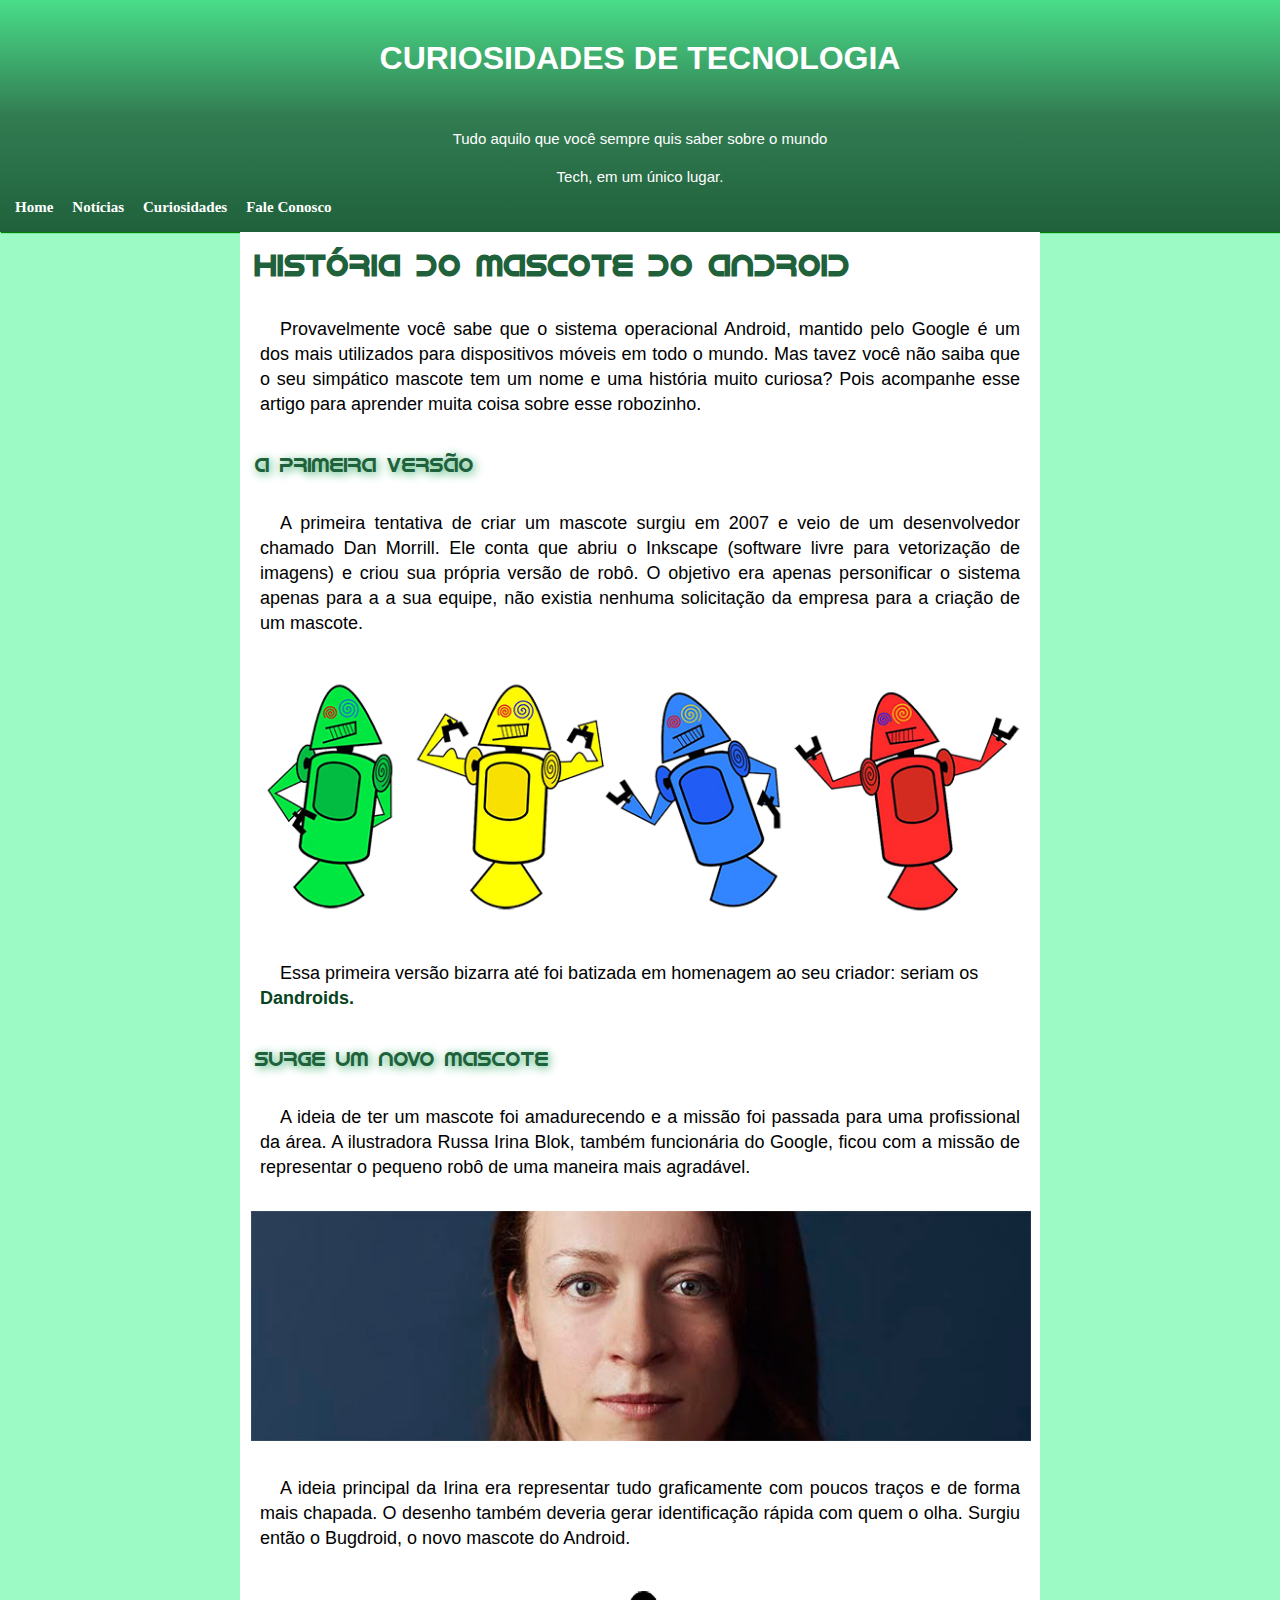
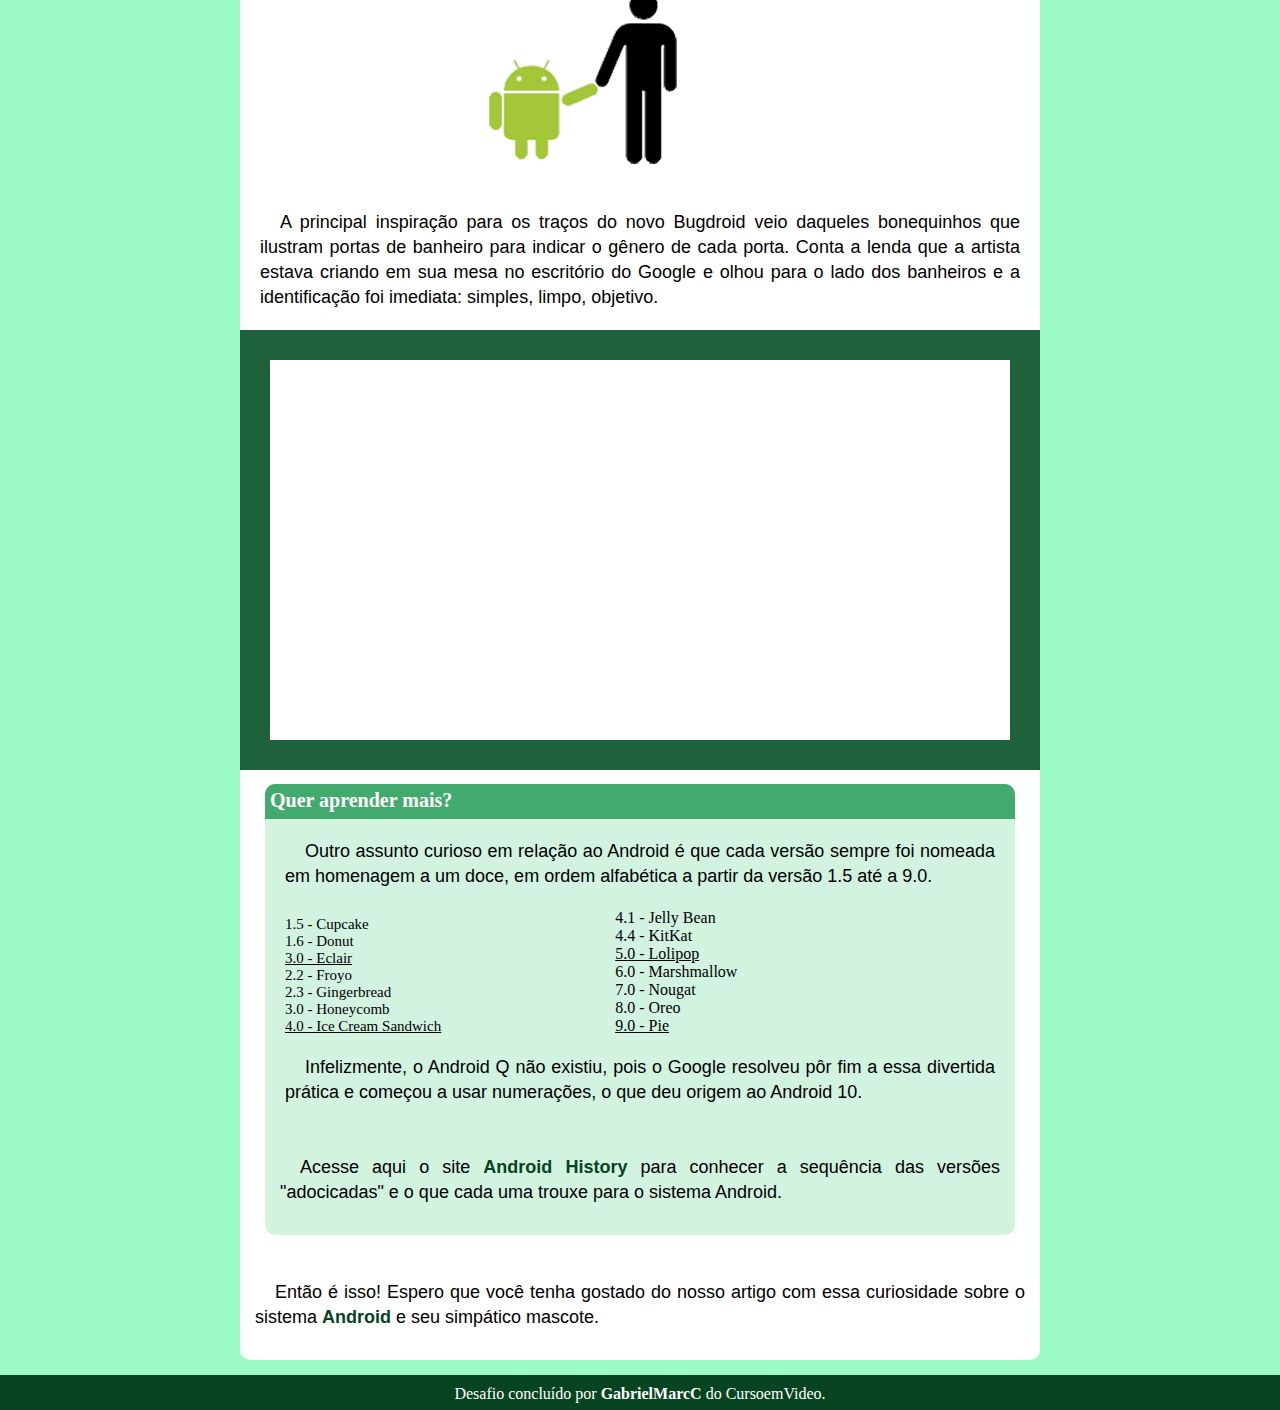
==== projeto -3/index.html @ 8df5636d "Desafio - Curso em Video" ====
<!DOCTYPE html>
<html lang="pt-br">
<head>
    <meta charset="UTF-8">
    <meta http-equiv="X-UA-Compatible" content="IE=edge">
    <meta name="viewport" content="width=device-width, initial-scale=1.0">
    <title>Como Surgiu o Android</title>
    <link rel="stylesheet" href="style.css">
    <link rel="shortcut icon" href="imagens/favicon.ico" type="android-icon">
</head>
<body>
    <header class="cabecalho">
        <h1 class="titulo-principal">CURIOSIDADES DE TECNOLOGIA</h1>
        <p>Tudo aquilo que você sempre quis saber sobre o mundo </p>
        <p> Tech, em um único lugar.</p>
        <nav>
            <ul class="menu">
                <li>Home</li>
                <li>Notícias</li>
                <li>Curiosidades</li>
                <li>Fale Conosco</li>
            </ul>
        </nav>
    </header>
    <main>
        <section class="caixa-principal">
            <h1 class="titulo-1"> História do Mascote do Android</h1>
            
            <p>Provavelmente você sabe que o sistema operacional Android, mantido pelo Google é um dos mais utilizados para dispositivos móveis em todo o mundo. Mas tavez você não saiba que o seu simpático mascote tem um nome e uma história muito curiosa? Pois acompanhe esse artigo para aprender muita coisa sobre esse robozinho.</p>

            <h2 class="titulo-2">A primeira Versão</h2>
            
            <p>A primeira tentativa de criar um mascote surgiu em 2007 e veio de um desenvolvedor chamado Dan Morrill. Ele conta que abriu o Inkscape (software livre para vetorização de imagens) e criou sua própria versão de robô. O objetivo era apenas personificar o sistema apenas para a a sua equipe, não existia nenhuma solicitação da empresa para a criação de um mascote.</p>
            <img class="imagem" src="imagens/dan-droids.png" alt="droids">

            <p>Essa primeira versão bizarra até foi batizada em homenagem ao seu criador: seriam os<br>
            <span>Dandroids.</span>

            <h2 class="titulo-2">Surge um novo mascote</h2>

            <p>A ideia de ter um mascote foi amadurecendo e a missão foi passada para uma profissional da área. A ilustradora Russa Irina Blok, também funcionária do Google, ficou com a missão de representar o pequeno robô de uma maneira mais agradável.</p>

            <img class="imagem" src="imagens/irina-blok.jpg" alt="imagem-mulher">

            <p>A ideia principal da Irina era representar tudo graficamente com poucos traços e de forma mais chapada. O desenho também deveria gerar identificação rápida com quem o olha. Surgiu então o Bugdroid, o novo mascote do Android.</p>

            <img class="imagem-bugdroid"src="imagens/bugdroid.png" alt="bugdroid">
            
            <p>A principal inspiração para os traços do novo Bugdroid veio daqueles bonequinhos que ilustram portas de banheiro para indicar o gênero de cada porta. Conta a lenda que a artista estava criando em sua mesa no escritório do Google e olhou para o lado dos banheiros e a identificação foi imediata: simples, limpo, objetivo.</p>

            <iframe class="video" width="100%" height="440" src="https://www.youtube.com/embed/l2UDgpLz20M" title="YouTube video player" frameborder="0" allow="accelerometer; autoplay; clipboard-write; encrypted-media; gyroscope; picture-in-picture" allowfullscreen></iframe>
            
            <div class="div-aprender">
                <h1 class="titulo-3">Quer aprender mais?</h1>
                <p>Outro assunto curioso em relação ao Android é que cada versão sempre foi nomeada em homenagem a um doce, em ordem alfabética a partir da versão 1.5 até a 9.0.</p>

                <ul class="lista-1"> 
                    
                    <li>1.5 - Cupcake</li>
                    <li>1.6 - Donut</li>
                    <li>3.0 - Eclair</li>
                    <li>2.2 - Froyo</li>
                    <li>2.3 - Gingerbread</li>
                    <li>3.0 - Honeycomb</li>
                    <li>4.0 - Ice Cream Sandwich</li>
                
                </ul>

                <ul class="lista-2">
                    
                    <li>4.1 - Jelly Bean</li>
                    <li>4.4 - KitKat</li>
                    <li>5.0 - Lolipop</li>
                    <li>6.0 - Marshmallow</li>
                    <li>7.0 - Nougat</li>
                    <li>8.0 - Oreo</li>
                    <li>9.0 - Pie</li>

                </ul>

                <p>Infelizmente, o Android Q não existiu, pois o Google resolveu pôr fim a essa divertida prática e começou a usar numerações, o que deu origem ao Android 10.</p>

                <p>Acesse aqui o site <a href="https://www.android.com/intl/pt-BR_br/history/" target="_blank">Android History</a> para conhecer a sequência das versões "adocicadas" e o que cada uma trouxe para o sistema Android.</p>
            </div>
            <p>Então é isso! Espero que você tenha gostado do nosso artigo com essa curiosidade sobre o sistema <span>Android</span> e seu simpático mascote.</p>
        </section>
    </main>

    <footer>
        <p>Desafio concluído por <a href="https://github.com/GabrielMarcC" target="_blank">GabrielMarcC</a> do CursoemVideo.</p>
    </footer>
</body>
</html>
---- projeto -3/style.css ----
*{
    margin:0;
    padding:0;
    box-sizing: border-box;
}

@font-face{
    font-family: 'android';
    src: url('idroid.otf') format('opentype');
}

body{
    background: rgba(87, 247, 156, 0.589);
}

.cabecalho{
    width: 100%;
    height: 232px;
    box-shadow: 1px 1px 1px green;
    background-image: linear-gradient(to bottom, rgb(73, 221, 137) ,rgb(50, 124, 82),rgb(31, 97, 59) )
}

.titulo-principal{
    font-family: 'Trebuchet MS', 'Lucida Sans Unicode', 'Lucida Grande', 'Lucida Sans', Arial, sans-serif;
    font: normal normal 35px;
    color: white;
    text-align: center;
    padding: 40px;
}

header > p{
    font: normal normal 15px Arial;
    color: white;
    text-align: center;
    margin: 5px 0;
    padding: 8px;
}

nav ul{
    display: inline-block;
    color: white;
}

nav li {
    display: inline;
    margin-left: 15px;
    font-weight: bold;
    font-size:15px;
    transition: 1s;
}

nav li:hover{
    text-decoration: underline;
    font-size: 25px;
}

.caixa-principal{
    width: 800px;
    height: auto;
    margin: auto;
    background: white;
    border-bottom-left-radius: 10px;
    border-bottom-right-radius: 10px;
}

.titulo-1{
    font-family: 'android';
    font-size: 30px;
    color: rgb(31, 97, 59);
    text-align: justify;
    padding: 15px;
}

section p{
    font-family: 'Gill Sans', 'Gill Sans MT', Calibri, 'Trebuchet MS', sans-serif;
    font-size: 18px;
    text-indent: 20px;
    margin: 15px;
    padding: 5px;
    line-height: 25px;
    text-align: justify;
}

.titulo-2{
    font-family: 'android';
    font-size: 20px;
    font-weight: normal;
    color: rgb(31, 97, 59);
    text-align: justify;
    padding: 15px;
    text-shadow: 2px 2px 10px rgb(58, 173, 106);
}

.imagem{
    width: 99%;
    height: 40%;
    padding: 6px;
    margin: 5px;
}

span{
    color: rgb(38, 124, 74);
}

.imagem-bugdroid{
    margin: 10px 200px;
}

.video{
    margin: auto;
    border: 30px solid rgb(31, 97, 59) ;
}

.div-aprender{
    width: 750px;
    height: auto;
    margin: 10px 25px;
    border-radius: 10px;
    background: rgba(170, 233, 197, 0.541);
}

.titulo-3{
    width: 100%;
    height: 35px;
    padding: 5px;
    text-align: justify;
    font-size: 20px;
    color: white;
    background-color: rgb(67, 170, 110) ;
    border-top-left-radius: 10px;
    border-top-right-radius: 10px;
}

.lista-1 ul li:before{
    content: "✔"
}

.lista-1{
    display: inline-block;
    margin: auto 20px;
}
ul{
    list-style: none;
}

.lista-1 li{
    font-size: 15px;
}

.lista-1 li:nth-child(3){
    text-decoration: underline;
}

.lista-1 li:last-child{
    text-decoration: underline;
}

.lista-2 ul li:before{
    content: "✔"
}

.lista-2{
    display:inline-block;
}

.lista-2 li{
    margin-left: 150px;
}

.lista-2 li:nth-child(3){
    text-decoration: underline;
}

.lista-2 li:last-child{
    text-decoration: underline;
}
 
.div-aprender a{
    text-decoration: none;
    color:rgb(7, 68, 33);
    font-weight: bold;
    transition: 1s;
 }

.div-aprender a:hover{
    font-size: 20px;
}

span{
    color: rgb(7, 68, 33);
    font-weight: bold;
 }

section p:last-child{
    padding: 30px 0;
 }

footer{
    color: white;
    width: 100%;
    height: 35px;
    background: rgb(7, 68, 33);
    padding: 10px;
 }

footer > p{
    text-align: center;
}

footer a{
    text-decoration: none;
    color: white;
    font-weight: bold;
 }
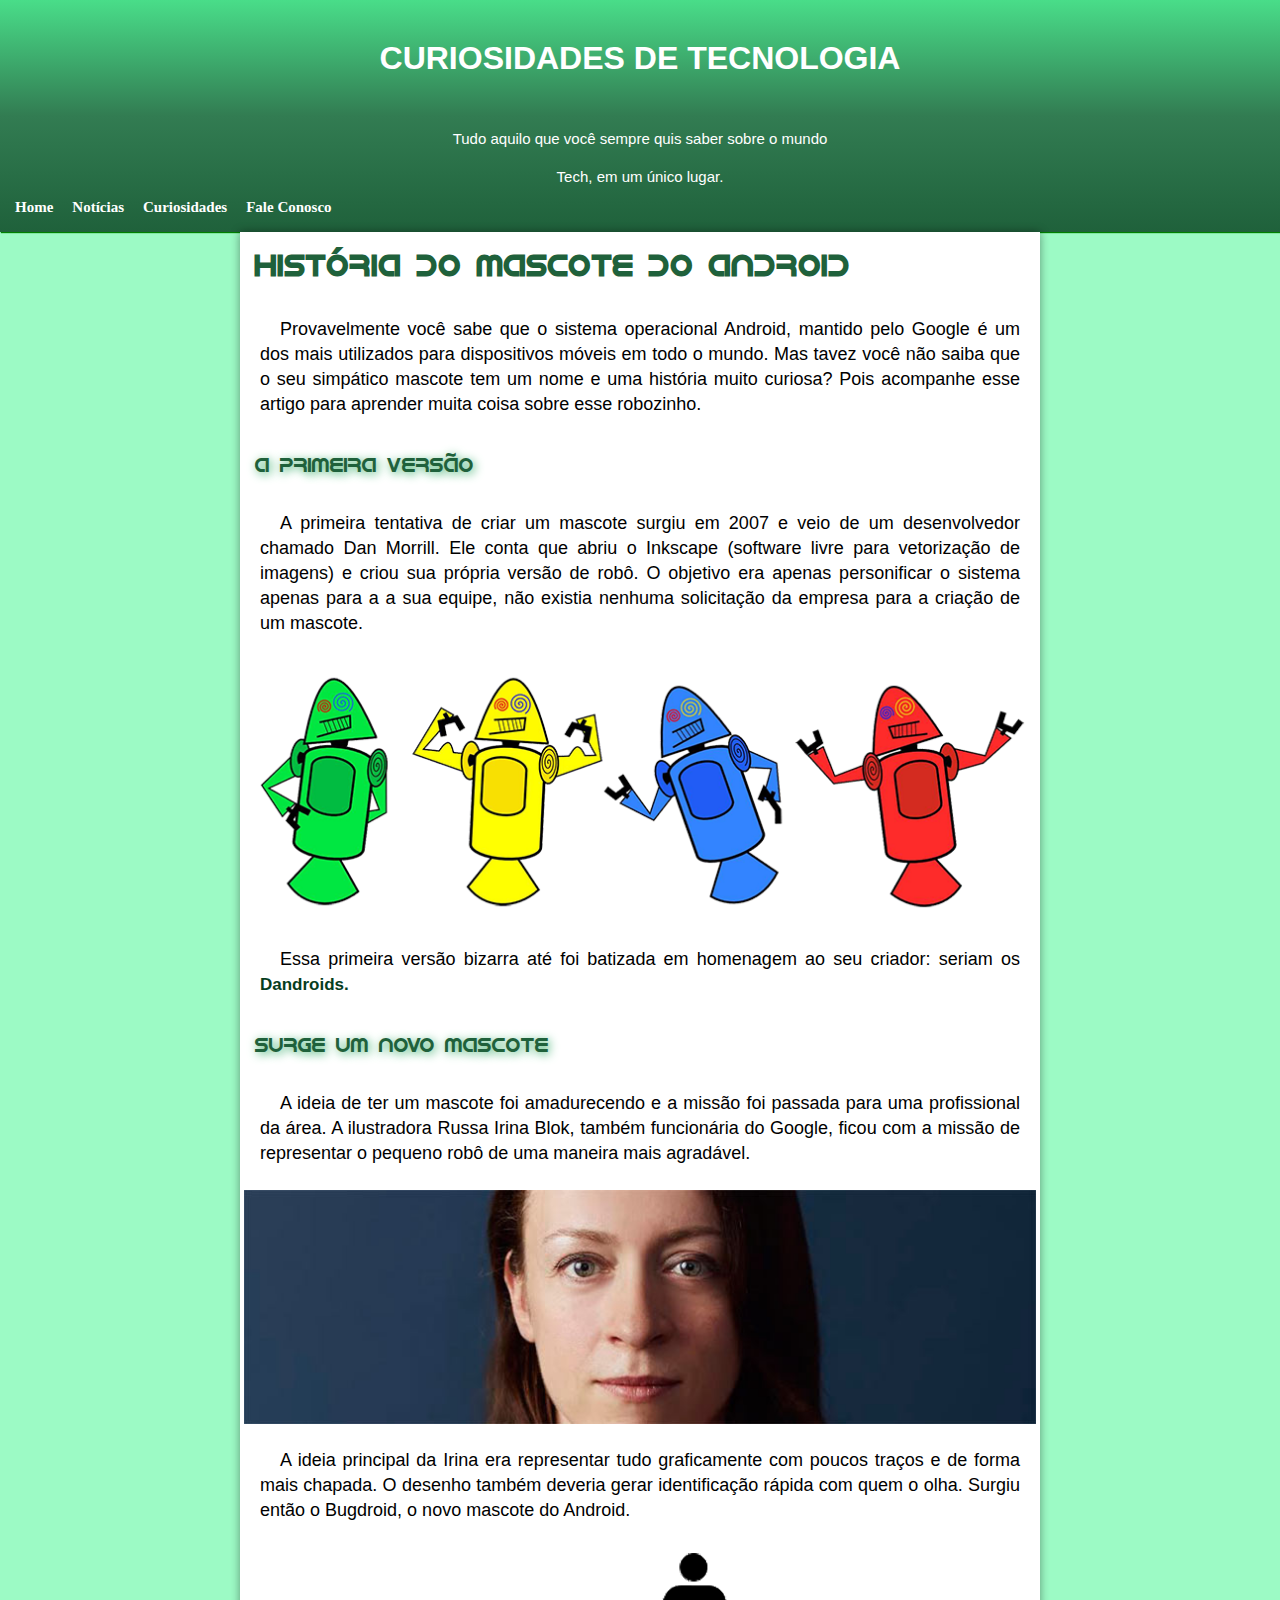
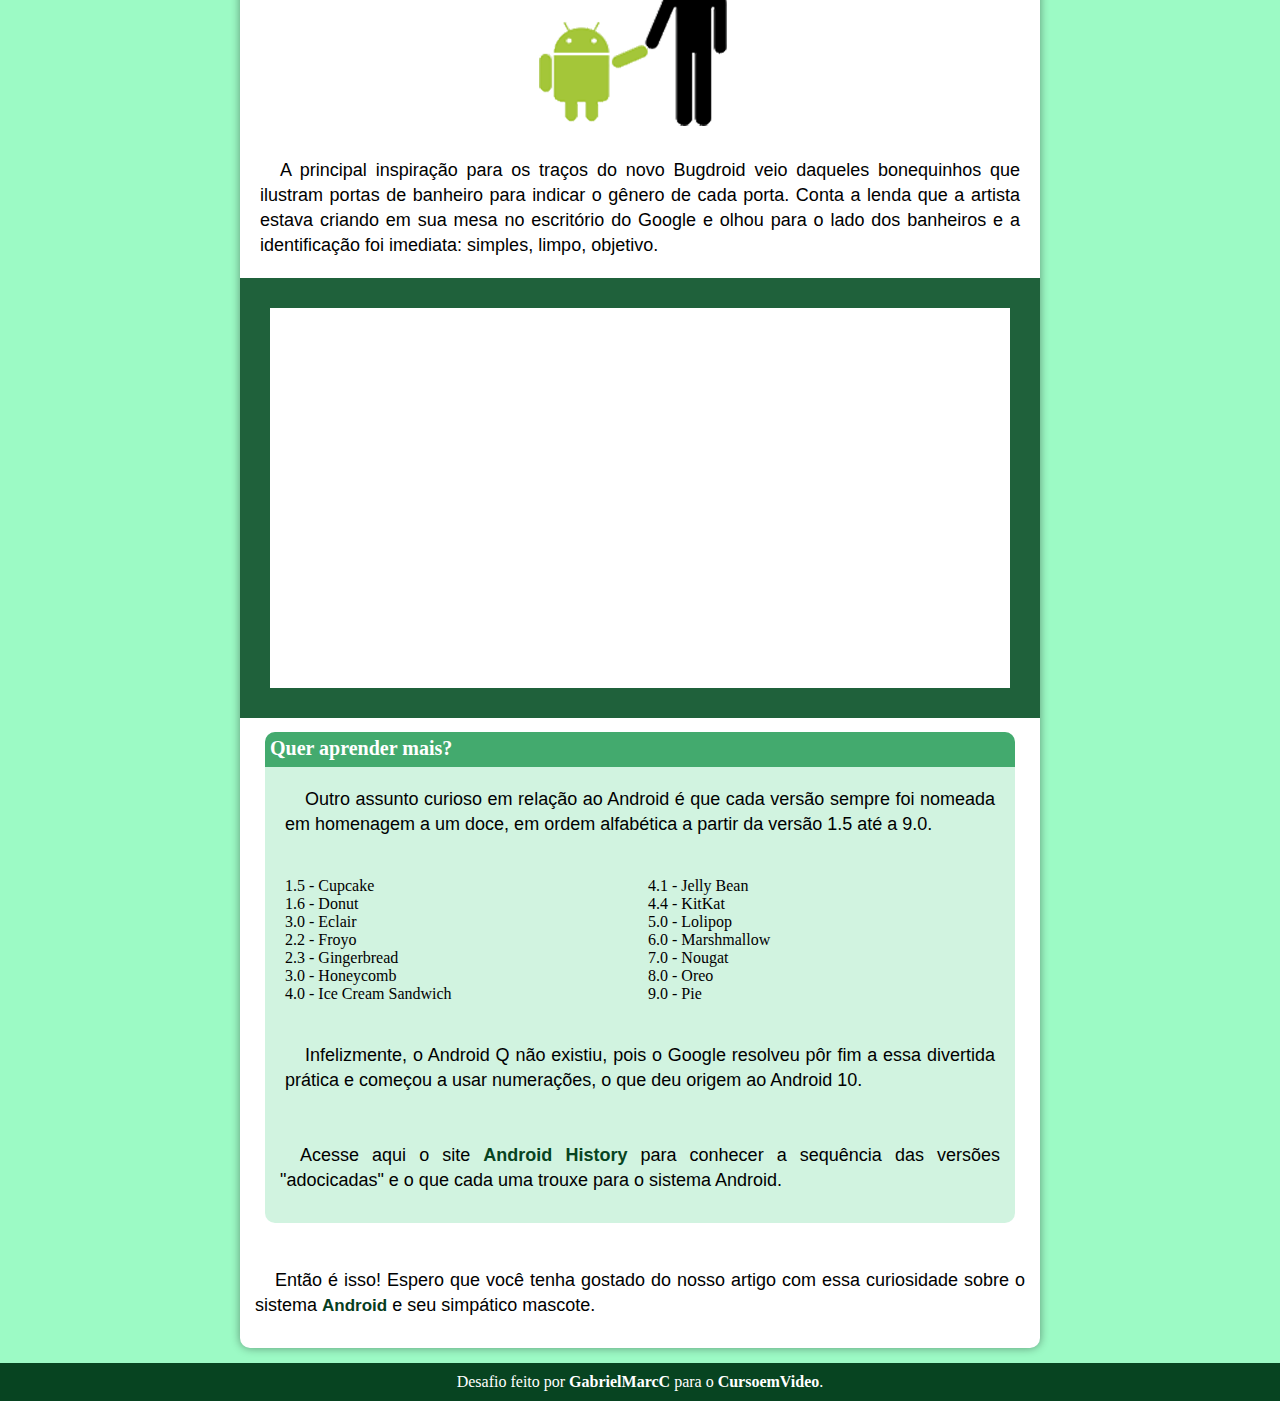
==== commit 35cd3084: "Desafio-CV Android" ====
--- a/projeto -3/index.html
+++ b/projeto -3/index.html
@@ -4,13 +4,13 @@
     <meta charset="UTF-8">
     <meta http-equiv="X-UA-Compatible" content="IE=edge">
     <meta name="viewport" content="width=device-width, initial-scale=1.0">
-    <title>Como Surgiu o Android</title>
+    <title>Como surgiu o mascote Android?</title>
     <link rel="stylesheet" href="style.css">
     <link rel="shortcut icon" href="imagens/favicon.ico" type="android-icon">
 </head>
 <body>
     <header class="cabecalho">
-        <h1 class="titulo-principal">CURIOSIDADES DE TECNOLOGIA</h1>
+        <h1 class="titulo-destaque">CURIOSIDADES DE TECNOLOGIA</h1>
         <p>Tudo aquilo que você sempre quis saber sobre o mundo </p>
         <p> Tech, em um único lugar.</p>
         <nav>
@@ -24,70 +24,98 @@
     </header>
     <main>
         <section class="caixa-principal">
-            <h1 class="titulo-1"> História do Mascote do Android</h1>
+            <article>
+                <h1 class="titulo-principal"> História do Mascote do Android</h1>
+                
+                <p>
+                    Provavelmente você sabe que o sistema operacional Android, mantido pelo Google é um dos mais utilizados para dispositivos móveis em todo o mundo. Mas tavez você não saiba que o seu simpático mascote tem um nome e uma história muito curiosa? Pois acompanhe esse artigo para aprender muita coisa sobre esse robozinho.
+                </p>
+                
+                <h2 class="titulo-padrao">A primeira Versão</h2>
+                
+                <p>
+                    A primeira tentativa de criar um mascote surgiu em 2007 e veio de um desenvolvedor chamado Dan Morrill. Ele conta que abriu o Inkscape (software livre para vetorização de imagens) e criou sua própria versão de robô. O objetivo era apenas personificar o sistema apenas para a a sua equipe, não existia nenhuma solicitação da empresa para a criação de um mascote.
+                </p>
+                
+                <picture>
+                    <source media="(max-width:600px )" srcset="imagens/dan-droids-pq.png">
+                    <img class="imagem" src="imagens/dan-droids.png" alt="droids">
+                </picture>
+                
+                <p>
+                    Essa primeira versão bizarra até foi batizada em homenagem ao seu criador: seriam os <strong>Dandroids.</strong>
+                </p>
+
+                
+                <h2 class="titulo-padrao">Surge um novo mascote</h2>
+                
+                <p>
+                    A ideia de ter um mascote foi amadurecendo e a missão foi passada para uma profissional da área. A ilustradora Russa Irina Blok, também funcionária do Google, ficou com a missão de representar o pequeno robô de uma maneira mais agradável.
+                </p>
+                
+                <picture>
+                    <source media="(max-width: 600px )" srcset="imagens/irina-blok-pq.jpg">
+                    <img class="imagem" src="imagens/irina-blok.jpg" alt="imagem-mulher">
+                </picture>
+                
+                <p>
+                    A ideia principal da Irina era representar tudo graficamente com poucos traços e de forma mais chapada. O desenho também deveria gerar identificação rápida com quem o olha. Surgiu então o Bugdroid, o novo mascote do Android.
+                </p>
+                
+                <img class="imagem-bugdroid"src="imagens/bugdroid.png" alt="bugdroid">
+                
+                <p>
+                    A principal inspiração para os traços do novo Bugdroid veio daqueles bonequinhos que ilustram portas de banheiro para indicar o gênero de cada porta. Conta a lenda que a artista estava criando em sua mesa no escritório do Google e olhou para o lado dos banheiros e a identificação foi imediata: simples, limpo, objetivo.
+                </p>
+                
+                <iframe class="video" width="100%" height="440" src="https://www.youtube.com/embed/l2UDgpLz20M" title="YouTube video player" frameborder="0" allow="accelerometer; autoplay; clipboard-write; encrypted-media; gyroscope; picture-in-picture" allowfullscreen></iframe>
+                
+                <aside class="aside-aprender">
+                    
+                    <h1 class="titulo-3">Quer aprender mais?</h1>
+                    
+                    <p>
+                        Outro assunto curioso em relação ao Android é que cada versão sempre foi nomeada em homenagem a um doce, em ordem alfabética a partir da versão 1.5 até a 9.0.
+                    </p>
+                    
+                    <ul class="lista">
+                
+                        <li>1.5 - Cupcake</li>
+                        <li>1.6 - Donut</li>
+                        <li>3.0 - Eclair</li>
+                        <li>2.2 - Froyo</li>
+                        <li>2.3 - Gingerbread</li>
+                        <li>3.0 - Honeycomb</li>
+                        <li>4.0 - Ice Cream Sandwich</li>
+                        <li>4.1 - Jelly Bean</li>
+                        <li>4.4 - KitKat</li>
+                        <li>5.0 - Lolipop</li>
+                        <li>6.0 - Marshmallow</li>
+                        <li>7.0 - Nougat</li>
+                        <li>8.0 - Oreo</li>
+                        <li>9.0 - Pie</li>
+                    </ul>
+                    
+                    <p>
+                        Infelizmente, o Android Q não existiu, pois o Google resolveu pôr fim a essa divertida prática e começou a usar numerações, o que deu origem ao Android 10.
+                    </p>
+                    
+                    <p>
+                        Acesse aqui o site <a href="https://www.android.com/intl/pt-BR_br/history/" target="_blank">Android History</a> para conhecer a sequência das versões "adocicadas" e o que cada uma trouxe para o sistema Android.
+                    </p>
+                
+                </aside>
+                
+                <p>
+                    Então é isso! Espero que você tenha gostado do nosso artigo com essa curiosidade sobre o sistema <strong>Android</strong> e seu simpático mascote.
+                </p>
             
-            <p>Provavelmente você sabe que o sistema operacional Android, mantido pelo Google é um dos mais utilizados para dispositivos móveis em todo o mundo. Mas tavez você não saiba que o seu simpático mascote tem um nome e uma história muito curiosa? Pois acompanhe esse artigo para aprender muita coisa sobre esse robozinho.</p>
-
-            <h2 class="titulo-2">A primeira Versão</h2>
-            
-            <p>A primeira tentativa de criar um mascote surgiu em 2007 e veio de um desenvolvedor chamado Dan Morrill. Ele conta que abriu o Inkscape (software livre para vetorização de imagens) e criou sua própria versão de robô. O objetivo era apenas personificar o sistema apenas para a a sua equipe, não existia nenhuma solicitação da empresa para a criação de um mascote.</p>
-            <img class="imagem" src="imagens/dan-droids.png" alt="droids">
-
-            <p>Essa primeira versão bizarra até foi batizada em homenagem ao seu criador: seriam os<br>
-            <span>Dandroids.</span>
-
-            <h2 class="titulo-2">Surge um novo mascote</h2>
-
-            <p>A ideia de ter um mascote foi amadurecendo e a missão foi passada para uma profissional da área. A ilustradora Russa Irina Blok, também funcionária do Google, ficou com a missão de representar o pequeno robô de uma maneira mais agradável.</p>
-
-            <img class="imagem" src="imagens/irina-blok.jpg" alt="imagem-mulher">
-
-            <p>A ideia principal da Irina era representar tudo graficamente com poucos traços e de forma mais chapada. O desenho também deveria gerar identificação rápida com quem o olha. Surgiu então o Bugdroid, o novo mascote do Android.</p>
-
-            <img class="imagem-bugdroid"src="imagens/bugdroid.png" alt="bugdroid">
-            
-            <p>A principal inspiração para os traços do novo Bugdroid veio daqueles bonequinhos que ilustram portas de banheiro para indicar o gênero de cada porta. Conta a lenda que a artista estava criando em sua mesa no escritório do Google e olhou para o lado dos banheiros e a identificação foi imediata: simples, limpo, objetivo.</p>
-
-            <iframe class="video" width="100%" height="440" src="https://www.youtube.com/embed/l2UDgpLz20M" title="YouTube video player" frameborder="0" allow="accelerometer; autoplay; clipboard-write; encrypted-media; gyroscope; picture-in-picture" allowfullscreen></iframe>
-            
-            <div class="div-aprender">
-                <h1 class="titulo-3">Quer aprender mais?</h1>
-                <p>Outro assunto curioso em relação ao Android é que cada versão sempre foi nomeada em homenagem a um doce, em ordem alfabética a partir da versão 1.5 até a 9.0.</p>
-
-                <ul class="lista-1"> 
-                    
-                    <li>1.5 - Cupcake</li>
-                    <li>1.6 - Donut</li>
-                    <li>3.0 - Eclair</li>
-                    <li>2.2 - Froyo</li>
-                    <li>2.3 - Gingerbread</li>
-                    <li>3.0 - Honeycomb</li>
-                    <li>4.0 - Ice Cream Sandwich</li>
-                
-                </ul>
-
-                <ul class="lista-2">
-                    
-                    <li>4.1 - Jelly Bean</li>
-                    <li>4.4 - KitKat</li>
-                    <li>5.0 - Lolipop</li>
-                    <li>6.0 - Marshmallow</li>
-                    <li>7.0 - Nougat</li>
-                    <li>8.0 - Oreo</li>
-                    <li>9.0 - Pie</li>
-
-                </ul>
-
-                <p>Infelizmente, o Android Q não existiu, pois o Google resolveu pôr fim a essa divertida prática e começou a usar numerações, o que deu origem ao Android 10.</p>
-
-                <p>Acesse aqui o site <a href="https://www.android.com/intl/pt-BR_br/history/" target="_blank">Android History</a> para conhecer a sequência das versões "adocicadas" e o que cada uma trouxe para o sistema Android.</p>
-            </div>
-            <p>Então é isso! Espero que você tenha gostado do nosso artigo com essa curiosidade sobre o sistema <span>Android</span> e seu simpático mascote.</p>
+            </article>
         </section>
     </main>
 
     <footer>
-        <p>Desafio concluído por <a href="https://github.com/GabrielMarcC" target="_blank">GabrielMarcC</a> do CursoemVideo.</p>
+        <p>Desafio feito por <a href="https://github.com/GabrielMarcC" target="_blank">GabrielMarcC</a> para o <a href="https://www.youtube.com/channel/UCrWvhVmt0Qac3HgsjQK62FQ" target="_blank">CursoemVideo</a>.</p>
     </footer>
 </body>
 </html>--- a/projeto -3/style.css
+++ b/projeto -3/style.css
@@ -20,7 +20,7 @@
     background-image: linear-gradient(to bottom, rgb(73, 221, 137) ,rgb(50, 124, 82),rgb(31, 97, 59) )
 }
 
-.titulo-principal{
+.titulo-destaque{
     font-family: 'Trebuchet MS', 'Lucida Sans Unicode', 'Lucida Grande', 'Lucida Sans', Arial, sans-serif;
     font: normal normal 35px;
     color: white;
@@ -55,16 +55,18 @@
 }
 
 .caixa-principal{
-    width: 800px;
+    max-width: 800px;
     height: auto;
     margin: auto;
     background: white;
     border-bottom-left-radius: 10px;
     border-bottom-right-radius: 10px;
-}
-
-.titulo-1{
+    box-shadow: 0px 0px 10px rgba(0, 0, 0, 0.400);
+}
+
+.titulo-principal{
     font-family: 'android';
+    width: 100%;
     font-size: 30px;
     color: rgb(31, 97, 59);
     text-align: justify;
@@ -81,7 +83,7 @@
     text-align: justify;
 }
 
-.titulo-2{
+.titulo-padrao{
     font-family: 'android';
     font-size: 20px;
     font-weight: normal;
@@ -92,18 +94,17 @@
 }
 
 .imagem{
-    width: 99%;
-    height: 40%;
-    padding: 6px;
-    margin: 5px;
-}
-
-span{
-    color: rgb(38, 124, 74);
+    display: block;
+    max-width: 100%;
+    height: auto;
+    margin:auto;
+    padding: 4px;
 }
 
 .imagem-bugdroid{
-    margin: 10px 200px;
+    display: block;
+    margin:auto;
+    max-width: 300px;
 }
 
 .video{
@@ -111,8 +112,8 @@
     border: 30px solid rgb(31, 97, 59) ;
 }
 
-.div-aprender{
-    width: 750px;
+.aside-aprender{
+    max-width: 750px;
     height: auto;
     margin: 10px 25px;
     border-radius: 10px;
@@ -131,65 +132,31 @@
     border-top-right-radius: 10px;
 }
 
-.lista-1 ul li:before{
-    content: "✔"
-}
-
-.lista-1{
-    display: inline-block;
-    margin: auto 20px;
-}
-ul{
+.lista{
     list-style: none;
-}
-
-.lista-1 li{
-    font-size: 15px;
-}
-
-.lista-1 li:nth-child(3){
-    text-decoration: underline;
-}
-
-.lista-1 li:last-child{
-    text-decoration: underline;
-}
-
-.lista-2 ul li:before{
-    content: "✔"
-}
-
-.lista-2{
-    display:inline-block;
-}
-
-.lista-2 li{
-    margin-left: 150px;
-}
-
-.lista-2 li:nth-child(3){
-    text-decoration: underline;
-}
-
-.lista-2 li:last-child{
-    text-decoration: underline;
-}
+    list-style-position: inside;
+    columns: 2;
+    padding: 20px;
+}
+
+
  
-.div-aprender a{
+.aside-aprender a{
     text-decoration: none;
     color:rgb(7, 68, 33);
     font-weight: bold;
     transition: 1s;
  }
 
-.div-aprender a:hover{
+.aside-aprender a:hover{
     font-size: 20px;
 }
 
-span{
-    color: rgb(7, 68, 33);
-    font-weight: bold;
- }
+main strong{
+    color:#063d1e;
+    font-weight: bold;
+    font-size: 17px;
+}
 
 section p:last-child{
     padding: 30px 0;
@@ -198,7 +165,7 @@
 footer{
     color: white;
     width: 100%;
-    height: 35px;
+    max-height: 400px;
     background: rgb(7, 68, 33);
     padding: 10px;
  }
@@ -211,4 +178,59 @@
     text-decoration: none;
     color: white;
     font-weight: bold;
+ }
+
+ footer a:hover{
+    text-decoration: underline;
+    color:rgb(19, 231, 111);
+    font-weight: bold;
+ }
+
+ @media screen and (max-width: 600px){
+    .cabecalho{
+        width: 100%;
+        height: auto;
+        box-shadow: 1px 1px 1px green;
+        background-image: linear-gradient(to bottom, rgb(73, 221, 137) ,rgb(50, 124, 82),rgb(31, 97, 59) )
+    }
+    
+    nav li {
+        display: block;
+        padding: 5px;
+        margin: 0px 5px;
+        font-weight: bold;
+        font-size:15px;
+        transition: 1s;
+    }
+    
+    nav li:hover{
+        font-size: 18px;
+    }
+
+    .titulo-principal{
+        font-family: 'android';
+        width: 100%;
+        height: auto;
+        font-size: 17px;
+        color: rgb(31, 97, 59);
+        text-align: justify;
+        padding: 15px;
+    }
+
+    .titulo-padrao{
+        font-family: 'android';
+        font-size: 15px;
+        font-weight: normal;
+        color: rgb(31, 97, 59);
+        text-align: justify;
+        padding: 15px;
+        text-shadow: 2px 2px 10px rgb(58, 173, 106);
+    }
+
+    .lista{
+        list-style: none;
+        list-style-position: inside;
+        columns: none;
+        padding: 10px;
+    }
  }